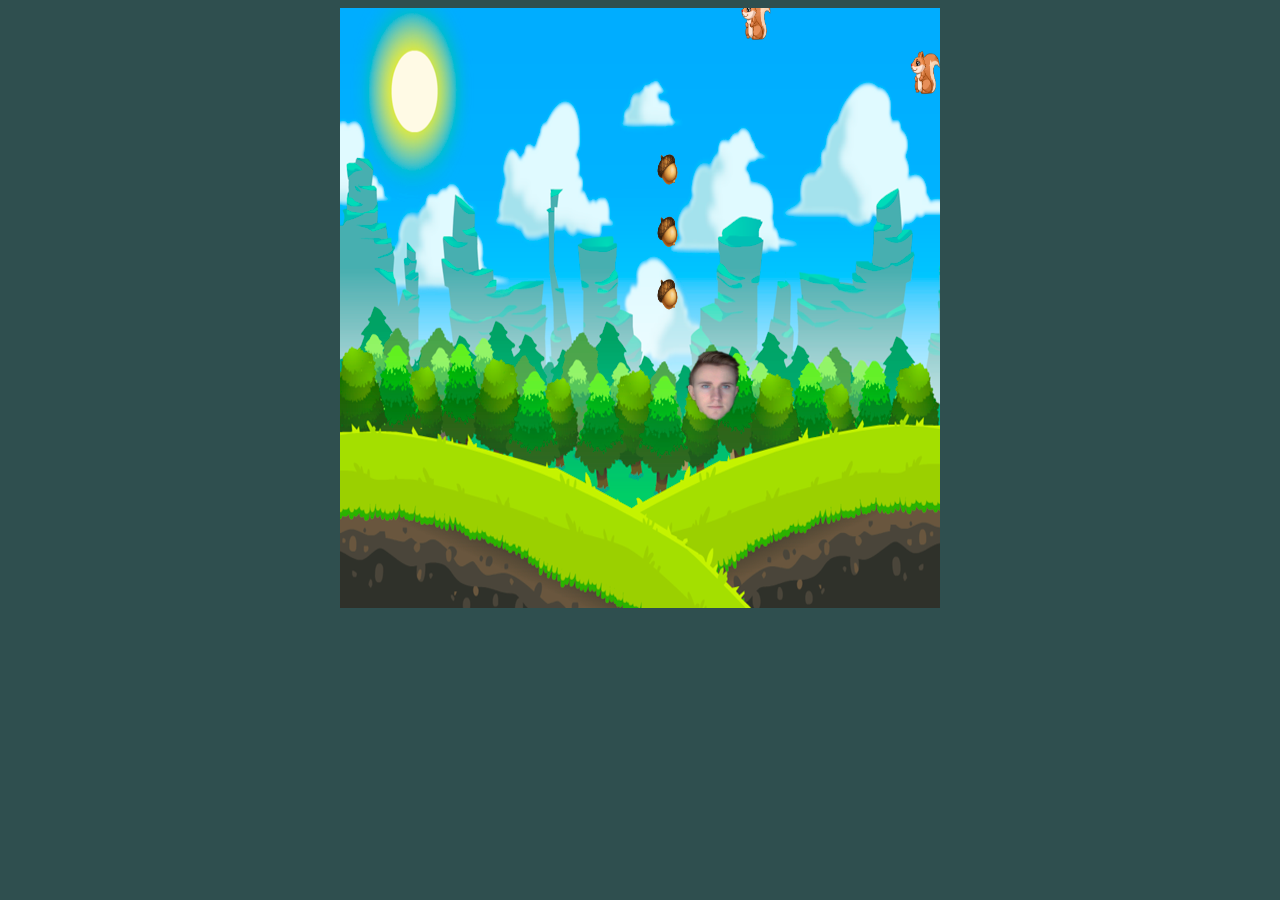
==== qwerrr/index.html @ df14e166 "enott" ====
<html>
	<head>
		<title>Бэкач</title>
		<meta charset='utf-8'>
		<link rel="stylesheet" href="style.css">
	</head>
	<body>
		<div id='wrapper'>
			<canvas id='game' width='600' height='600'>Элемент не поддерживается</canvas>
		</div>
			<script type="text/javascript" src="game.js"></script>
	</body>
</html>
---- qwerrr/style.css ----
body{
	background: darkslategray;
}
#wrapper{
	width: 600px;
	margin: 0 auto;
}
canvas{
	cursor:none;
}
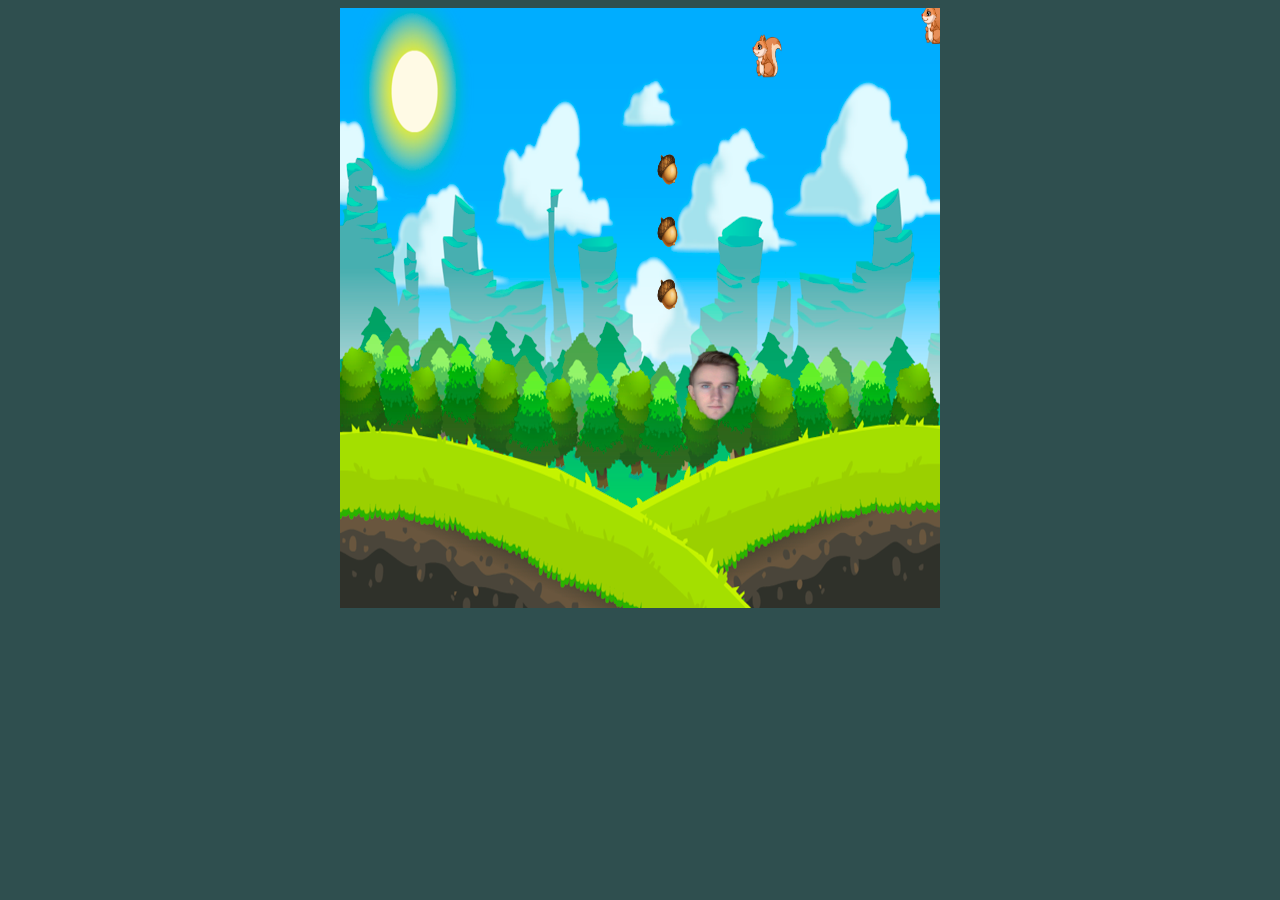
==== commit e84299ca: "enott" ====
--- a/qwerrr/index.html
+++ b/qwerrr/index.html
@@ -7,6 +7,9 @@
 	<body>
 		<div id='wrapper'>
 			<canvas id='game' width='600' height='600'>Элемент не поддерживается</canvas>
+			<audio id="audio" loop>
+				<source src="huysosi.mp3" type="audio/mp3">
+			</audio>
 		</div>
 			<script type="text/javascript" src="game.js"></script>
 	</body>
